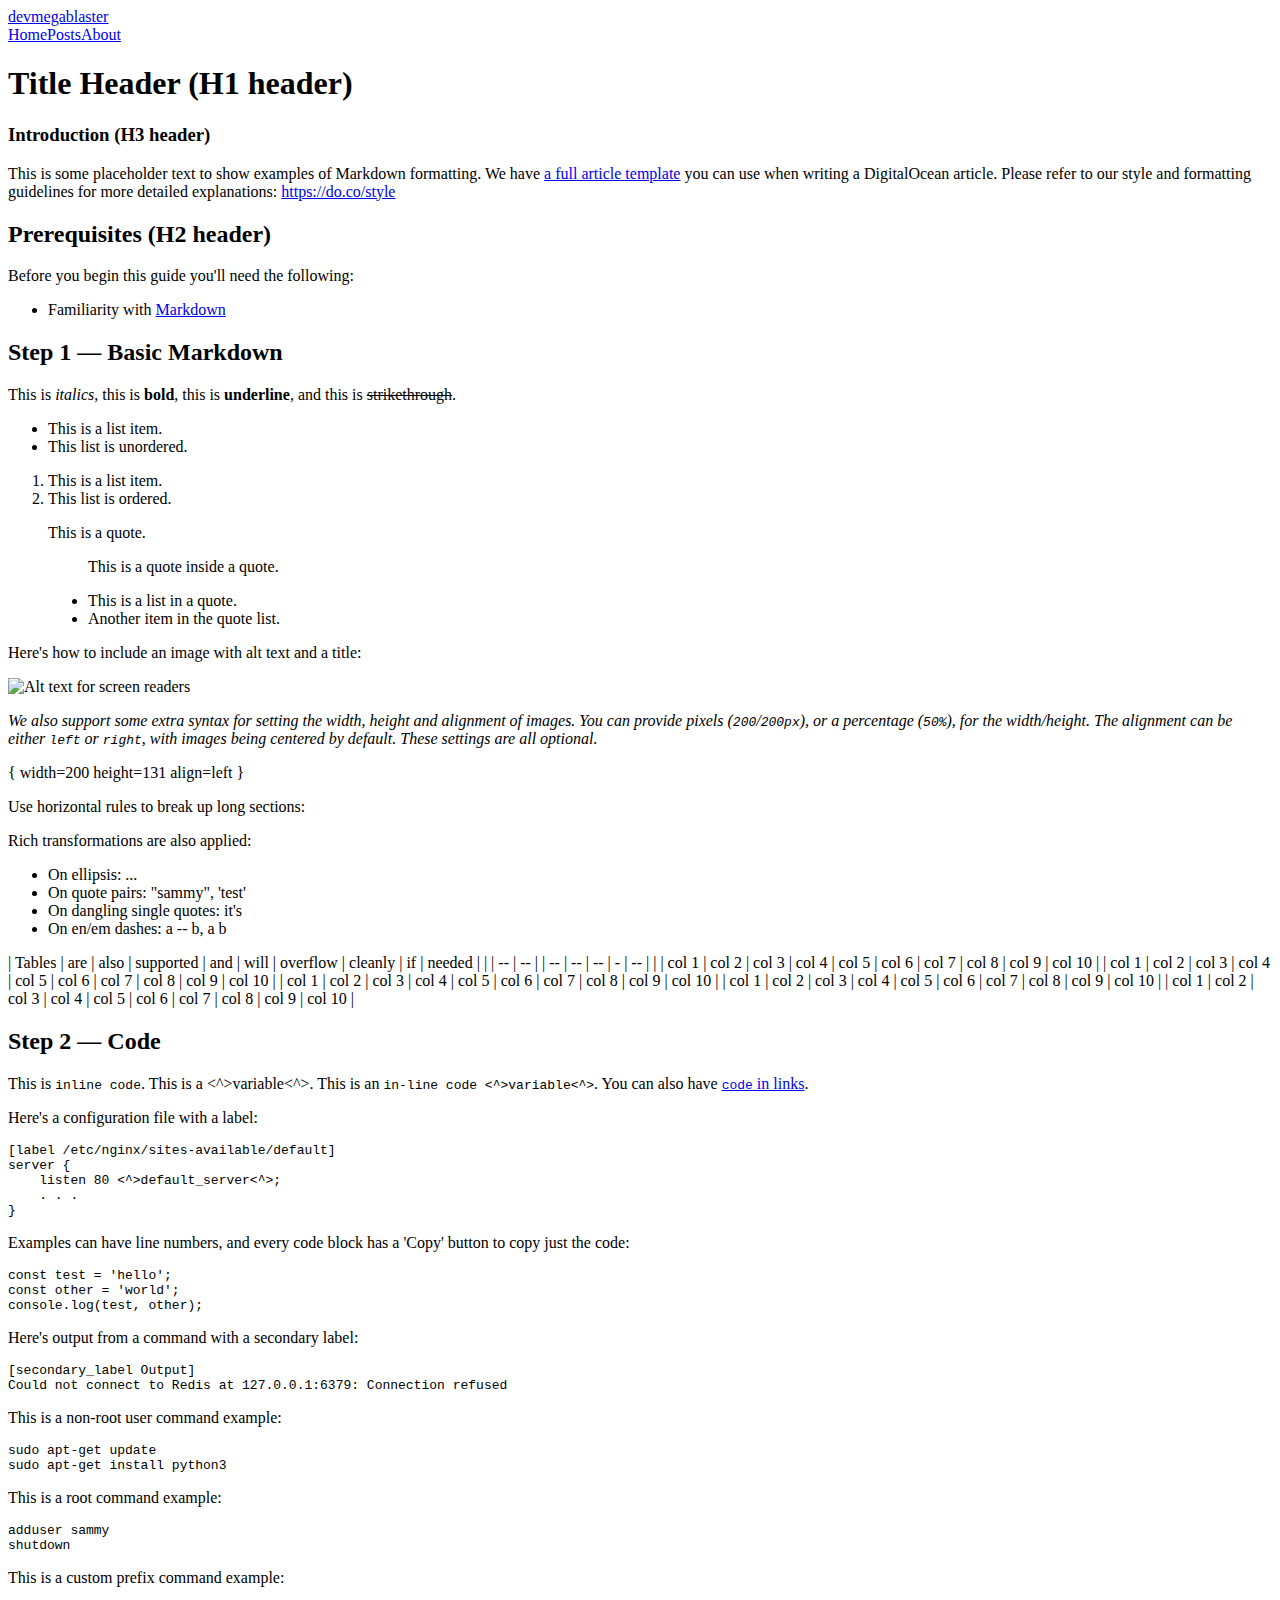
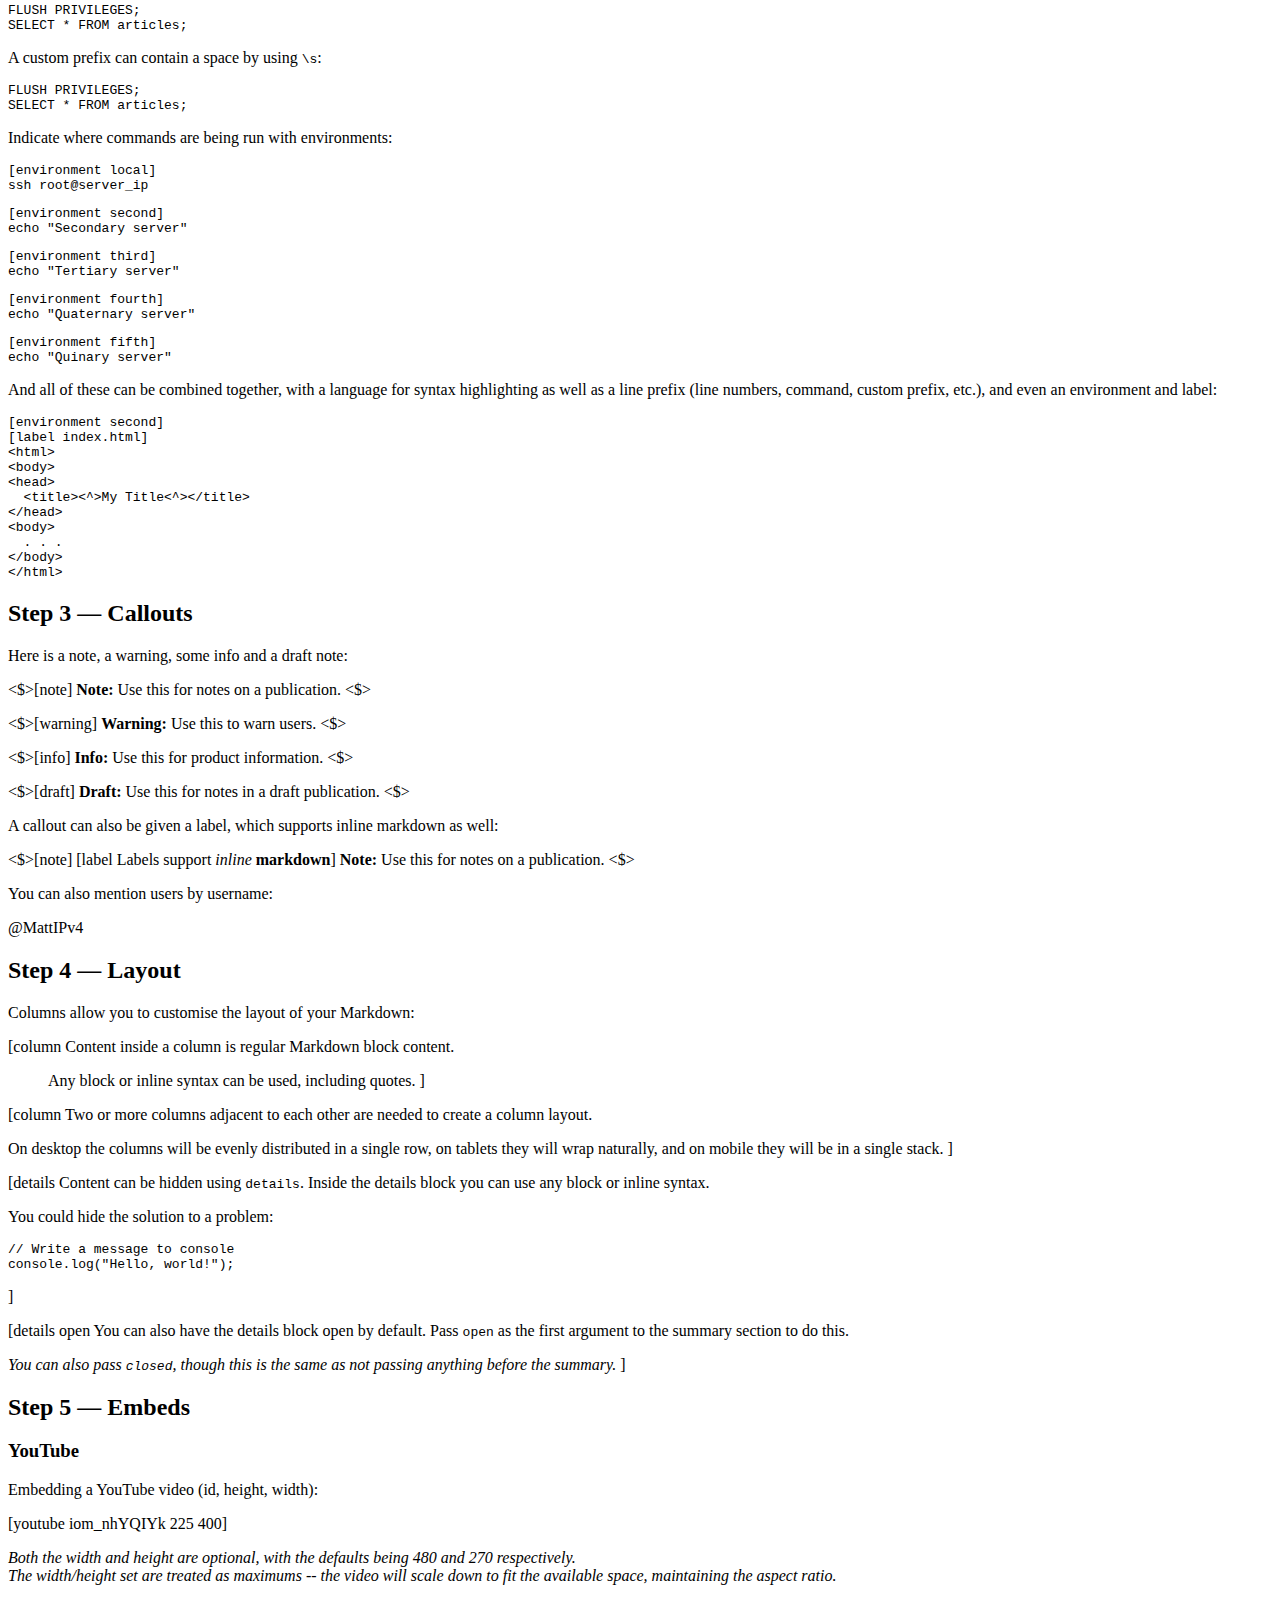
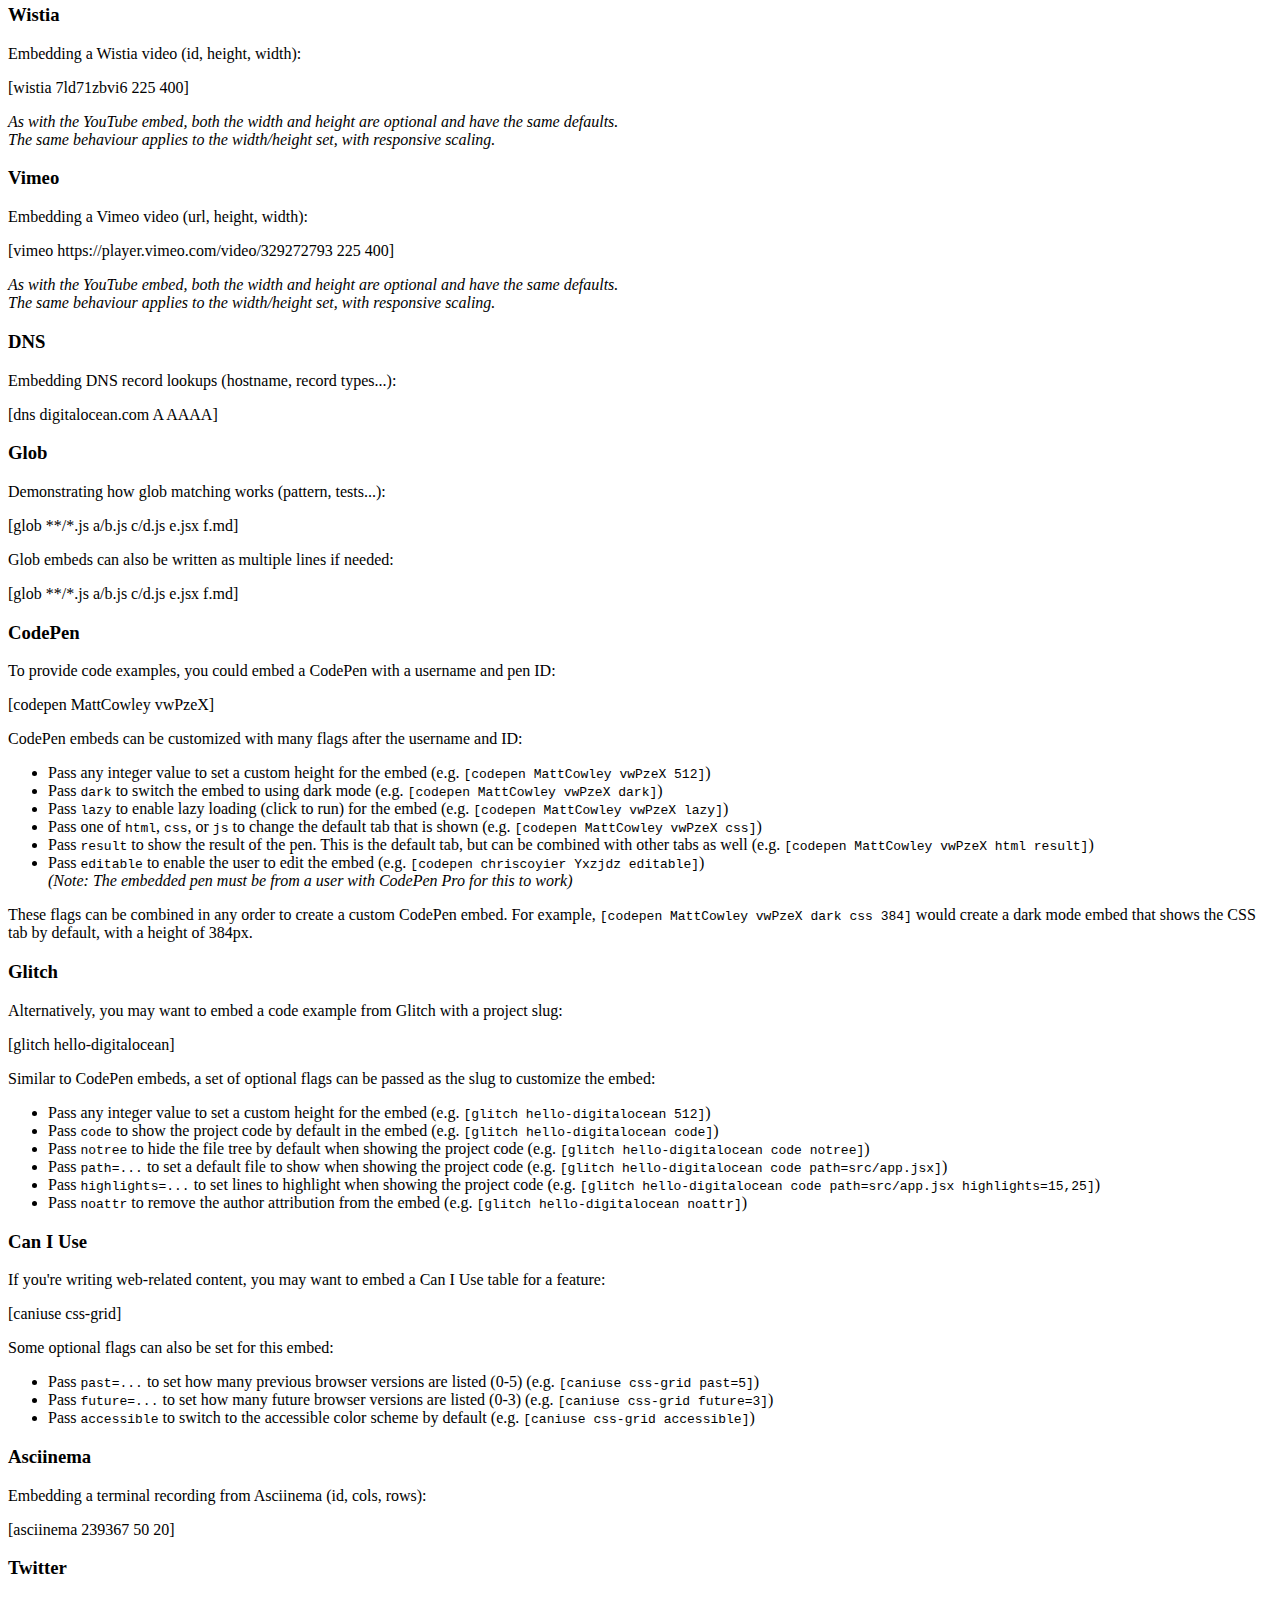
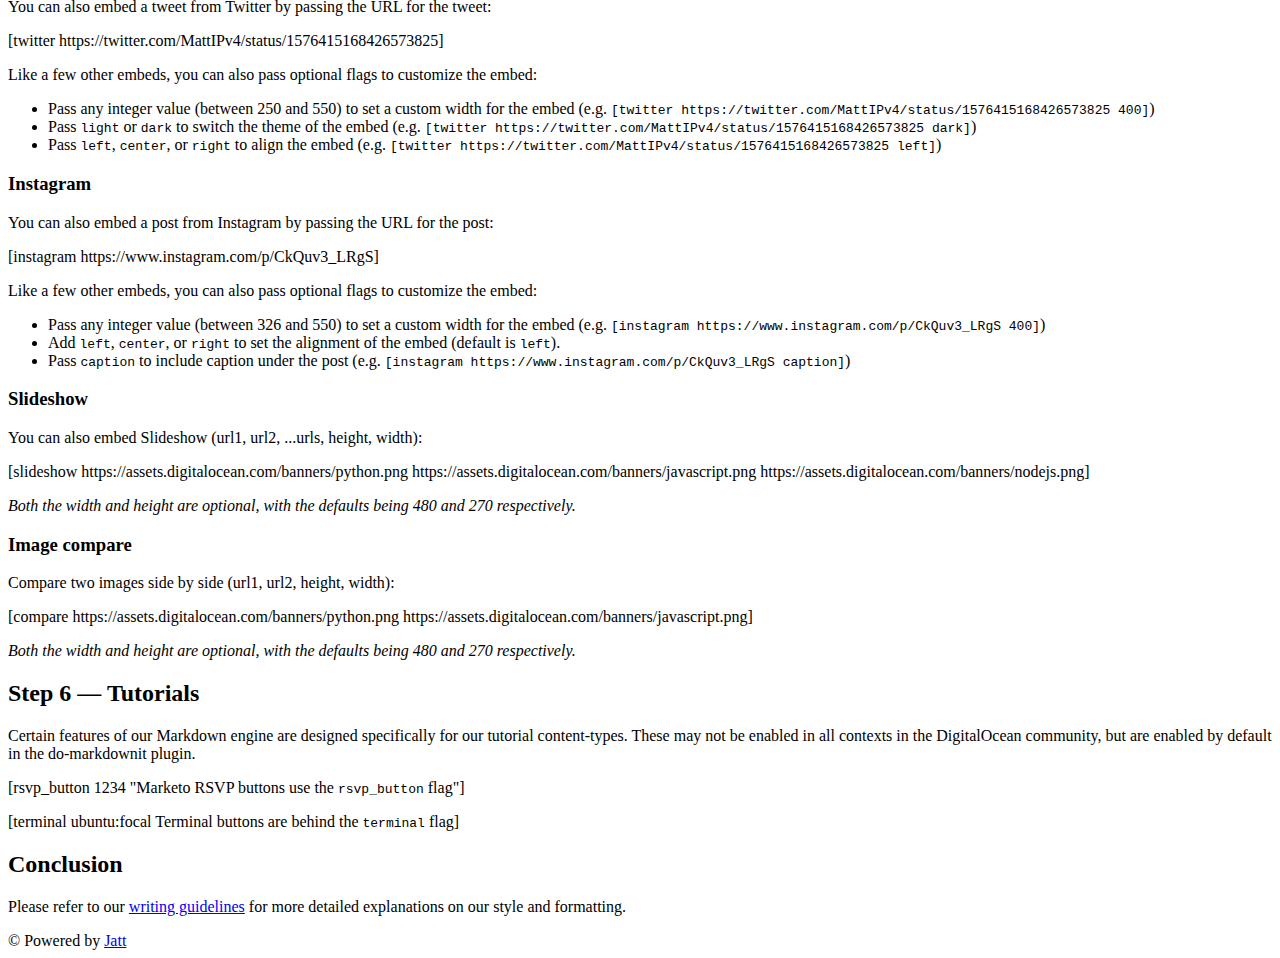
==== public/about.html @ e7dea2ad "feat: writer" ====
<html><head><title>devmegablaster | Ojas Tyagi</title><link rel="stylesheet" href="/style.css"><script src="https://cdn.tailwindcss.com"></script><link rel="stylesheet" href="https://cdnjs.cloudflare.com/ajax/libs/highlight.js/11.9.0/styles/github-dark.min.css"><script src="https://cdnjs.cloudflare.com/ajax/libs/highlight.js/11.9.0/highlight.min.js"></script><!-- and it's easy to individually load additional languages --><script src="https://cdnjs.cloudflare.com/ajax/libs/highlight.js/11.9.0/languages/go.min.js"></script><script>hljs.highlightAll();</script></head><body class="w-9/12 mx-auto h-screen flex flex-col"><div class="flex justify-between items-center pt-2"><div class="flex space-x-3 items-center"><a href="/" class="text-white text-2xl font-bold">devmegablaster</a></div><div class="flex justify-center items-center space-x-4"><a href="/" class="text-white text-base p-3 hover:underline underline-offset-2">Home</a><a href="/posts" class="text-white text-base p-3 hover:underline underline-offset-2">Posts</a><a href="/about" class="text-white text-base p-3 hover:underline underline-offset-2">About</a></div></div><div class="w-9/12 h-full mx-auto flex flex-col"><div><h1>Title Header (H1 header)</h1>
<h3>Introduction (H3 header)</h3>
<p>This is some placeholder text to show examples of Markdown formatting.
We have <a href="https://github.com/do-community/do-article-templates">a full article template</a> you can use when writing a DigitalOcean article.
Please refer to our style and formatting guidelines for more detailed explanations: <a href="https://do.co/style">https://do.co/style</a></p>
<h2>Prerequisites (H2 header)</h2>
<p>Before you begin this guide you'll need the following:</p>
<ul>
<li>Familiarity with <a href="https://daringfireball.net/projects/markdown/">Markdown</a></li>
</ul>
<h2>Step 1 — Basic Markdown</h2>
<p>This is <em>italics</em>, this is <strong>bold</strong>, this is <strong>underline</strong>, and this is <del>strikethrough</del>.</p>
<ul>
<li>This is a list item.</li>
<li>This list is unordered.</li>
</ul>
<ol>
<li>This is a list item.</li>
<li>This list is ordered.</li>
</ol>
<blockquote>
<p>This is a quote.</p>
<blockquote>
<p>This is a quote inside a quote.</p>
</blockquote>
<ul>
<li>This is a list in a quote.</li>
<li>Another item in the quote list.</li>
</ul>
</blockquote>
<p>Here's how to include an image with alt text and a title:</p>
<p><img src="https://assets.digitalocean.com/logos/DO_Logo_horizontal_blue.png" alt="Alt text for screen readers" title="DigitalOcean Logo"></p>
<p><em>We also support some extra syntax for setting the width, height and alignment of images. You can provide pixels (<code>200</code>/<code>200px</code>), or a percentage (<code>50%</code>), for the width/height. The alignment can be either <code>left</code> or <code>right</code>, with images being centered by default. These settings are all optional.</em></p>
<p><img src="https://assets.digitalocean.com/public/mascot.png" alt="">{ width=200 height=131 align=left }</p>
<p>Use horizontal rules to break up long sections:</p>
<p>Rich transformations are also applied:</p>
<ul>
<li>On ellipsis: ...</li>
<li>On quote pairs: &quot;sammy&quot;, 'test'</li>
<li>On dangling single quotes: it's</li>
<li>On en/em dashes: a -- b, a  b</li>
</ul>
<!-- raw HTML omitted -->
<p>| Tables | are   | also  | supported | and   | will  | overflow | cleanly | if    | needed |
|  | -- | -- |  | -- | -- | -- | - | -- |  |
| col 1  | col 2 | col 3 | col 4     | col 5 | col 6 | col 7    | col 8   | col 9 | col 10 |
| col 1  | col 2 | col 3 | col 4     | col 5 | col 6 | col 7    | col 8   | col 9 | col 10 |
| col 1  | col 2 | col 3 | col 4     | col 5 | col 6 | col 7    | col 8   | col 9 | col 10 |
| col 1  | col 2 | col 3 | col 4     | col 5 | col 6 | col 7    | col 8   | col 9 | col 10 |
| col 1  | col 2 | col 3 | col 4     | col 5 | col 6 | col 7    | col 8   | col 9 | col 10 |</p>
<h2>Step 2 — Code</h2>
<p>This is <code>inline code</code>. This is a &lt;^&gt;variable&lt;^&gt;. This is an <code>in-line code &lt;^&gt;variable&lt;^&gt;</code>. You can also have <a href="https://www.digitalocean.com"><code>code</code> in links</a>.</p>
<p>Here's a configuration file with a label:</p>
<pre><code class="language-nginx">[label /etc/nginx/sites-available/default]
server {
    listen 80 &lt;^&gt;default_server&lt;^&gt;;
    . . .
}
</code></pre>
<p>Examples can have line numbers, and every code block has a 'Copy' button to copy just the code:</p>
<pre><code class="language-line_numbers,js">const test = 'hello';
const other = 'world';
console.log(test, other);
</code></pre>
<p>Here's output from a command with a secondary label:</p>
<pre><code>[secondary_label Output]
Could not connect to Redis at 127.0.0.1:6379: Connection refused
</code></pre>
<p>This is a non-root user command example:</p>
<pre><code class="language-command">sudo apt-get update
sudo apt-get install python3
</code></pre>
<p>This is a root command example:</p>
<pre><code class="language-super_user">adduser sammy
shutdown
</code></pre>
<p>This is a custom prefix command example:</p>
<pre><code class="language-custom_prefix(mysql&gt;)">FLUSH PRIVILEGES;
SELECT * FROM articles;
</code></pre>
<p>A custom prefix can contain a space by using <code>\s</code>:</p>
<pre><code class="language-custom_prefix((my-server)\smysql&gt;)">FLUSH PRIVILEGES;
SELECT * FROM articles;
</code></pre>
<p>Indicate where commands are being run with environments:</p>
<pre><code class="language-command">[environment local]
ssh root@server_ip
</code></pre>
<pre><code class="language-command">[environment second]
echo &quot;Secondary server&quot;
</code></pre>
<pre><code class="language-command">[environment third]
echo &quot;Tertiary server&quot;
</code></pre>
<pre><code class="language-command">[environment fourth]
echo &quot;Quaternary server&quot;
</code></pre>
<pre><code class="language-command">[environment fifth]
echo &quot;Quinary server&quot;
</code></pre>
<p>And all of these can be combined together, with a language for syntax highlighting as well as a line prefix (line numbers, command, custom prefix, etc.), and even an environment and label:</p>
<pre><code class="language-line_numbers,html">[environment second]
[label index.html]
&lt;html&gt;
&lt;body&gt;
&lt;head&gt;
  &lt;title&gt;&lt;^&gt;My Title&lt;^&gt;&lt;/title&gt;
&lt;/head&gt;
&lt;body&gt;
  . . .
&lt;/body&gt;
&lt;/html&gt;
</code></pre>
<h2>Step 3 — Callouts</h2>
<p>Here is a note, a warning, some info and a draft note:</p>
<p>&lt;$&gt;[note]
<strong>Note:</strong> Use this for notes on a publication.
&lt;$&gt;</p>
<p>&lt;$&gt;[warning]
<strong>Warning:</strong> Use this to warn users.
&lt;$&gt;</p>
<p>&lt;$&gt;[info]
<strong>Info:</strong> Use this for product information.
&lt;$&gt;</p>
<p>&lt;$&gt;[draft]
<strong>Draft:</strong> Use this for notes in a draft publication.
&lt;$&gt;</p>
<p>A callout can also be given a label, which supports inline markdown as well:</p>
<p>&lt;$&gt;[note]
[label Labels support <em>inline</em> <strong>markdown</strong>]
<strong>Note:</strong> Use this for notes on a publication.
&lt;$&gt;</p>
<p>You can also mention users by username:</p>
<p>@MattIPv4</p>
<h2>Step 4 — Layout</h2>
<p>Columns allow you to customise the layout of your Markdown:</p>
<p>[column
Content inside a column is regular Markdown block content.</p>
<blockquote>
<p>Any block or inline syntax can be used, including quotes.
]</p>
</blockquote>
<p>[column
Two or more columns adjacent to each other are needed to create a column layout.</p>
<p>On desktop the columns will be evenly distributed in a single row, on tablets they will wrap naturally, and on mobile they will be in a single stack.
]</p>
<p>[details Content can be hidden using <code>details</code>.
Inside the details block you can use any block or inline syntax.</p>
<p>You could hide the solution to a problem:</p>
<pre><code class="language-js">// Write a message to console
console.log(&quot;Hello, world!&quot;);
</code></pre>
<p>]</p>
<p>[details open You can also have the details block open by default.
Pass <code>open</code> as the first argument to the summary section to do this.</p>
<p><em>You can also pass <code>closed</code>, though this is the same as not passing anything before the summary.</em>
]</p>
<h2>Step 5 — Embeds</h2>
<h3>YouTube</h3>
<p>Embedding a YouTube video (id, height, width):</p>
<p>[youtube iom_nhYQIYk 225 400]</p>
<p><em>Both the width and height are optional, with the defaults being 480 and 270 respectively.</em><br>
<em>The width/height set are treated as maximums -- the video will scale down to fit the available space, maintaining the aspect ratio.</em></p>
<h3>Wistia</h3>
<p>Embedding a Wistia video (id, height, width):</p>
<p>[wistia 7ld71zbvi6 225 400]</p>
<p><em>As with the YouTube embed, both the width and height are optional and have the same defaults.</em><br>
<em>The same behaviour applies to the width/height set, with responsive scaling.</em></p>
<h3>Vimeo</h3>
<p>Embedding a Vimeo video (url, height, width):</p>
<p>[vimeo https://player.vimeo.com/video/329272793 225 400]</p>
<p><em>As with the YouTube embed, both the width and height are optional and have the same defaults.</em><br>
<em>The same behaviour applies to the width/height set, with responsive scaling.</em></p>
<h3>DNS</h3>
<p>Embedding DNS record lookups (hostname, record types...):</p>
<p>[dns digitalocean.com A AAAA]</p>
<h3>Glob</h3>
<p>Demonstrating how glob matching works (pattern, tests...):</p>
<p>[glob **/*.js a/b.js c/d.js e.jsx f.md]</p>
<p>Glob embeds can also be written as multiple lines if needed:</p>
<p>[glob **/*.js
a/b.js
c/d.js
e.jsx
f.md]</p>
<h3>CodePen</h3>
<p>To provide code examples, you could embed a CodePen with a username and pen ID:</p>
<p>[codepen MattCowley vwPzeX]</p>
<p>CodePen embeds can be customized with many flags after the username and ID:</p>
<ul>
<li>Pass any integer value to set a custom height for the embed (e.g. <code>[codepen MattCowley vwPzeX 512]</code>)</li>
<li>Pass <code>dark</code> to switch the embed to using dark mode (e.g. <code>[codepen MattCowley vwPzeX dark]</code>)</li>
<li>Pass <code>lazy</code> to enable lazy loading (click to run) for the embed (e.g. <code>[codepen MattCowley vwPzeX lazy]</code>)</li>
<li>Pass one of <code>html</code>, <code>css</code>, or <code>js</code> to change the default tab that is shown (e.g. <code>[codepen MattCowley vwPzeX css]</code>)</li>
<li>Pass <code>result</code> to show the result of the pen. This is the default tab, but can be combined with other tabs as well (e.g. <code>[codepen MattCowley vwPzeX html result]</code>)</li>
<li>Pass <code>editable</code> to enable the user to edit the embed (e.g. <code>[codepen chriscoyier Yxzjdz editable]</code>)<br>
<em>(Note: The embedded pen must be from a user with CodePen Pro for this to work)</em></li>
</ul>
<p>These flags can be combined in any order to create a custom CodePen embed.
For example, <code>[codepen MattCowley vwPzeX dark css 384]</code> would create a dark mode embed that shows the CSS tab by default, with a height of 384px.</p>
<h3>Glitch</h3>
<p>Alternatively, you may want to embed a code example from Glitch with a project slug:</p>
<p>[glitch hello-digitalocean]</p>
<p>Similar to CodePen embeds, a set of optional flags can be passed as the slug to customize the embed:</p>
<ul>
<li>Pass any integer value to set a custom height for the embed (e.g. <code>[glitch hello-digitalocean 512]</code>)</li>
<li>Pass <code>code</code> to show the project code by default in the embed (e.g. <code>[glitch hello-digitalocean code]</code>)</li>
<li>Pass <code>notree</code> to hide the file tree by default when showing the project code (e.g. <code>[glitch hello-digitalocean code notree]</code>)</li>
<li>Pass <code>path=...</code> to set a default file to show when showing the project code (e.g. <code>[glitch hello-digitalocean code path=src/app.jsx]</code>)</li>
<li>Pass <code>highlights=...</code> to set lines to highlight when showing the project code (e.g. <code>[glitch hello-digitalocean code path=src/app.jsx highlights=15,25]</code>)</li>
<li>Pass <code>noattr</code> to remove the author attribution from the embed (e.g. <code>[glitch hello-digitalocean noattr]</code>)</li>
</ul>
<h3>Can I Use</h3>
<p>If you're writing web-related content, you may want to embed a Can I Use table for a feature:</p>
<p>[caniuse css-grid]</p>
<p>Some optional flags can also be set for this embed:</p>
<ul>
<li>Pass <code>past=...</code> to set how many previous browser versions are listed (0-5) (e.g. <code>[caniuse css-grid past=5]</code>)</li>
<li>Pass <code>future=...</code> to set how many future browser versions are listed (0-3) (e.g. <code>[caniuse css-grid future=3]</code>)</li>
<li>Pass <code>accessible</code> to switch to the accessible color scheme by default (e.g. <code>[caniuse css-grid accessible]</code>)</li>
</ul>
<h3>Asciinema</h3>
<p>Embedding a terminal recording from Asciinema (id, cols, rows):</p>
<p>[asciinema 239367 50 20]</p>
<h3>Twitter</h3>
<p>You can also embed a tweet from Twitter by passing the URL for the tweet:</p>
<p>[twitter https://twitter.com/MattIPv4/status/1576415168426573825]</p>
<p>Like a few other embeds, you can also pass optional flags to customize the embed:</p>
<ul>
<li>Pass any integer value (between 250 and 550) to set a custom width for the embed (e.g. <code>[twitter https://twitter.com/MattIPv4/status/1576415168426573825 400]</code>)</li>
<li>Pass <code>light</code> or <code>dark</code> to switch the theme of the embed (e.g. <code>[twitter https://twitter.com/MattIPv4/status/1576415168426573825 dark]</code>)</li>
<li>Pass <code>left</code>, <code>center</code>, or <code>right</code> to align the embed (e.g. <code>[twitter https://twitter.com/MattIPv4/status/1576415168426573825 left]</code>)</li>
</ul>
<h3>Instagram</h3>
<p>You can also embed a post from Instagram by passing the URL for the post:</p>
<p>[instagram https://www.instagram.com/p/CkQuv3_LRgS]</p>
<p>Like a few other embeds, you can also pass optional flags to customize the embed:</p>
<ul>
<li>Pass any integer value (between 326 and 550) to set a custom width for the embed (e.g. <code>[instagram https://www.instagram.com/p/CkQuv3_LRgS 400]</code>)</li>
<li>Add <code>left</code>, <code>center</code>, or <code>right</code> to set the alignment of the embed (default is <code>left</code>).</li>
<li>Pass <code>caption</code> to include caption under the post (e.g. <code>[instagram https://www.instagram.com/p/CkQuv3_LRgS caption]</code>)</li>
</ul>
<h3>Slideshow</h3>
<p>You can also embed Slideshow (url1, url2, ...urls, height, width):</p>
<p>[slideshow https://assets.digitalocean.com/banners/python.png https://assets.digitalocean.com/banners/javascript.png https://assets.digitalocean.com/banners/nodejs.png]</p>
<p><em>Both the width and height are optional, with the defaults being 480 and 270 respectively.</em></p>
<h3>Image compare</h3>
<p>Compare two images side by side (url1, url2, height, width):</p>
<p>[compare https://assets.digitalocean.com/banners/python.png https://assets.digitalocean.com/banners/javascript.png]</p>
<p><em>Both the width and height are optional, with the defaults being 480 and 270 respectively.</em></p>
<h2>Step 6 — Tutorials</h2>
<p>Certain features of our Markdown engine are designed specifically for our tutorial content-types.
These may not be enabled in all contexts in the DigitalOcean community, but are enabled by default in the do-markdownit plugin.</p>
<p>[rsvp_button 1234 &quot;Marketo RSVP buttons use the <code>rsvp_button</code> flag&quot;]</p>
<p>[terminal ubuntu:focal Terminal buttons are behind the <code>terminal</code> flag]</p>
<h2>Conclusion</h2>
<p>Please refer to our <a href="https://do.co/style">writing guidelines</a> for more detailed explanations on our style and formatting.</p>
</div></div><footer class="w-full text-white py-2 text-center">©	Powered by <a href="https://github.com/devmegablaster/jatt">Jatt</a></footer></body></html>
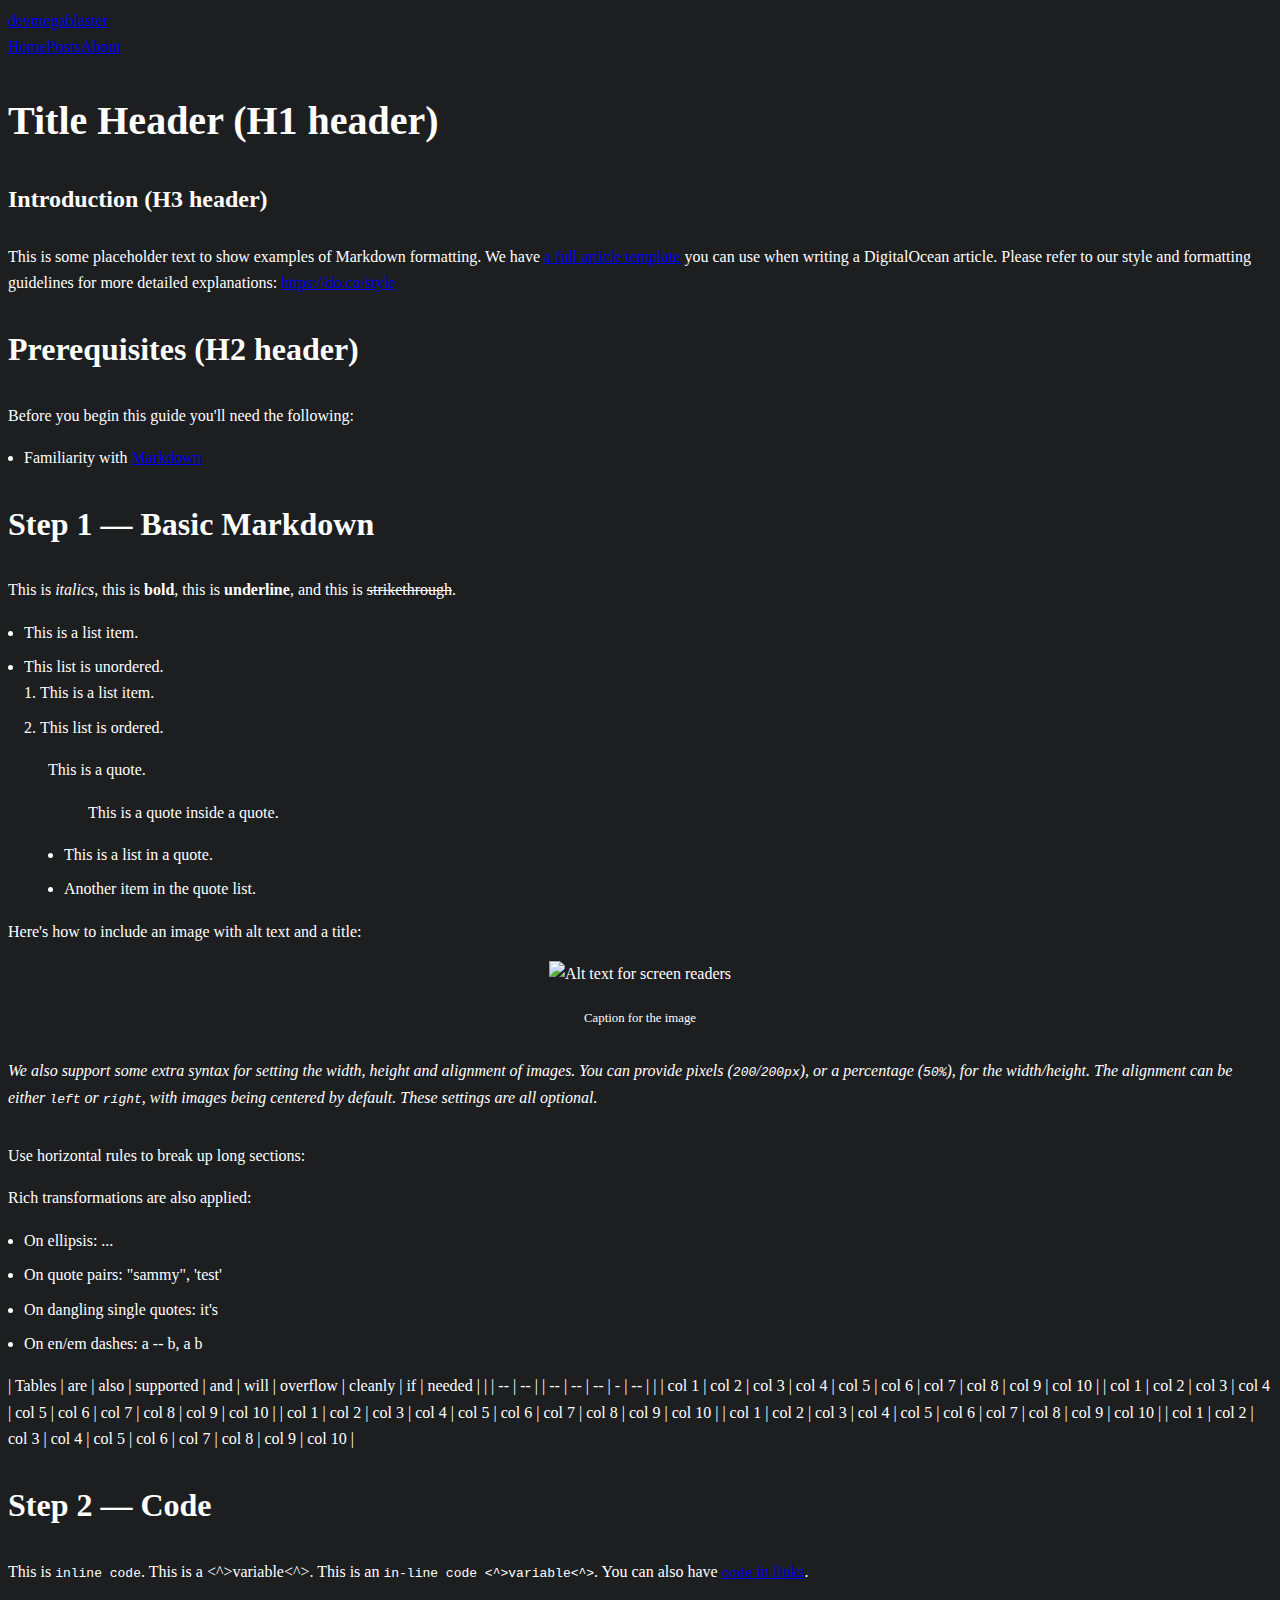
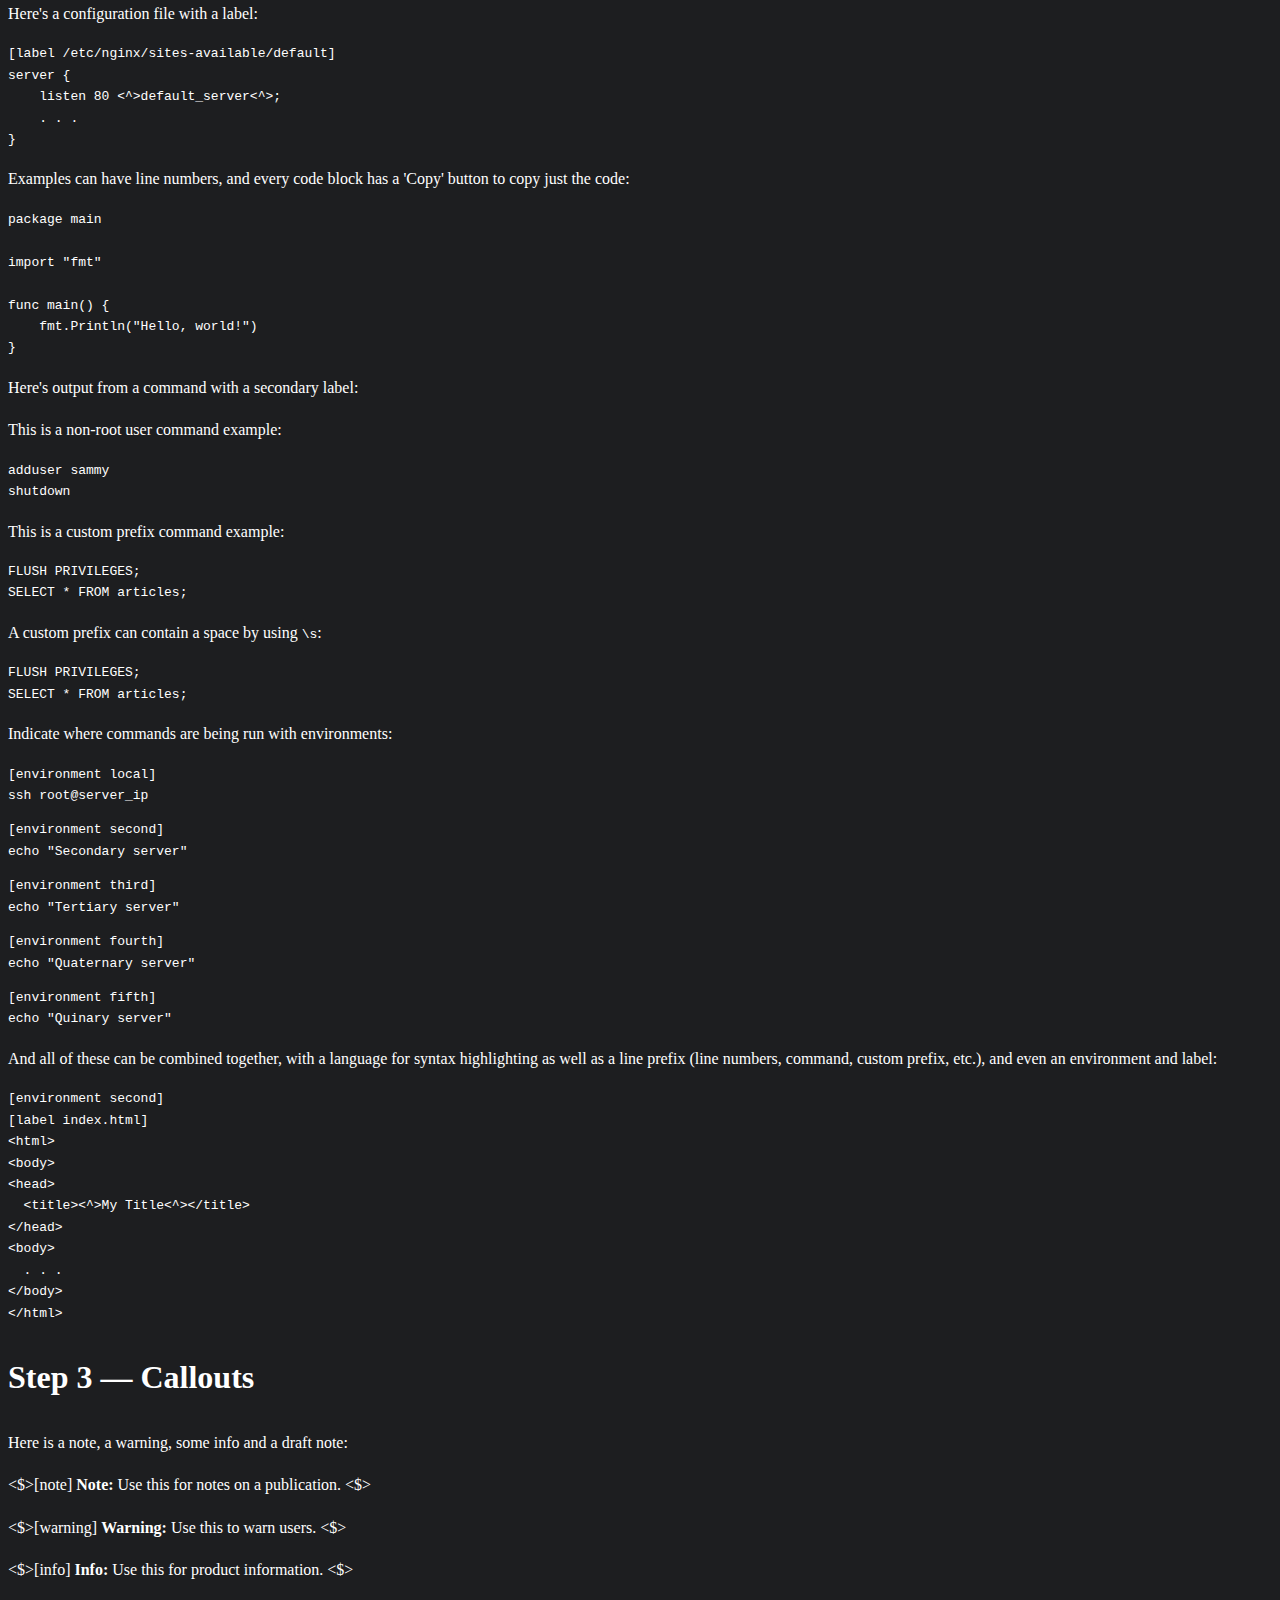
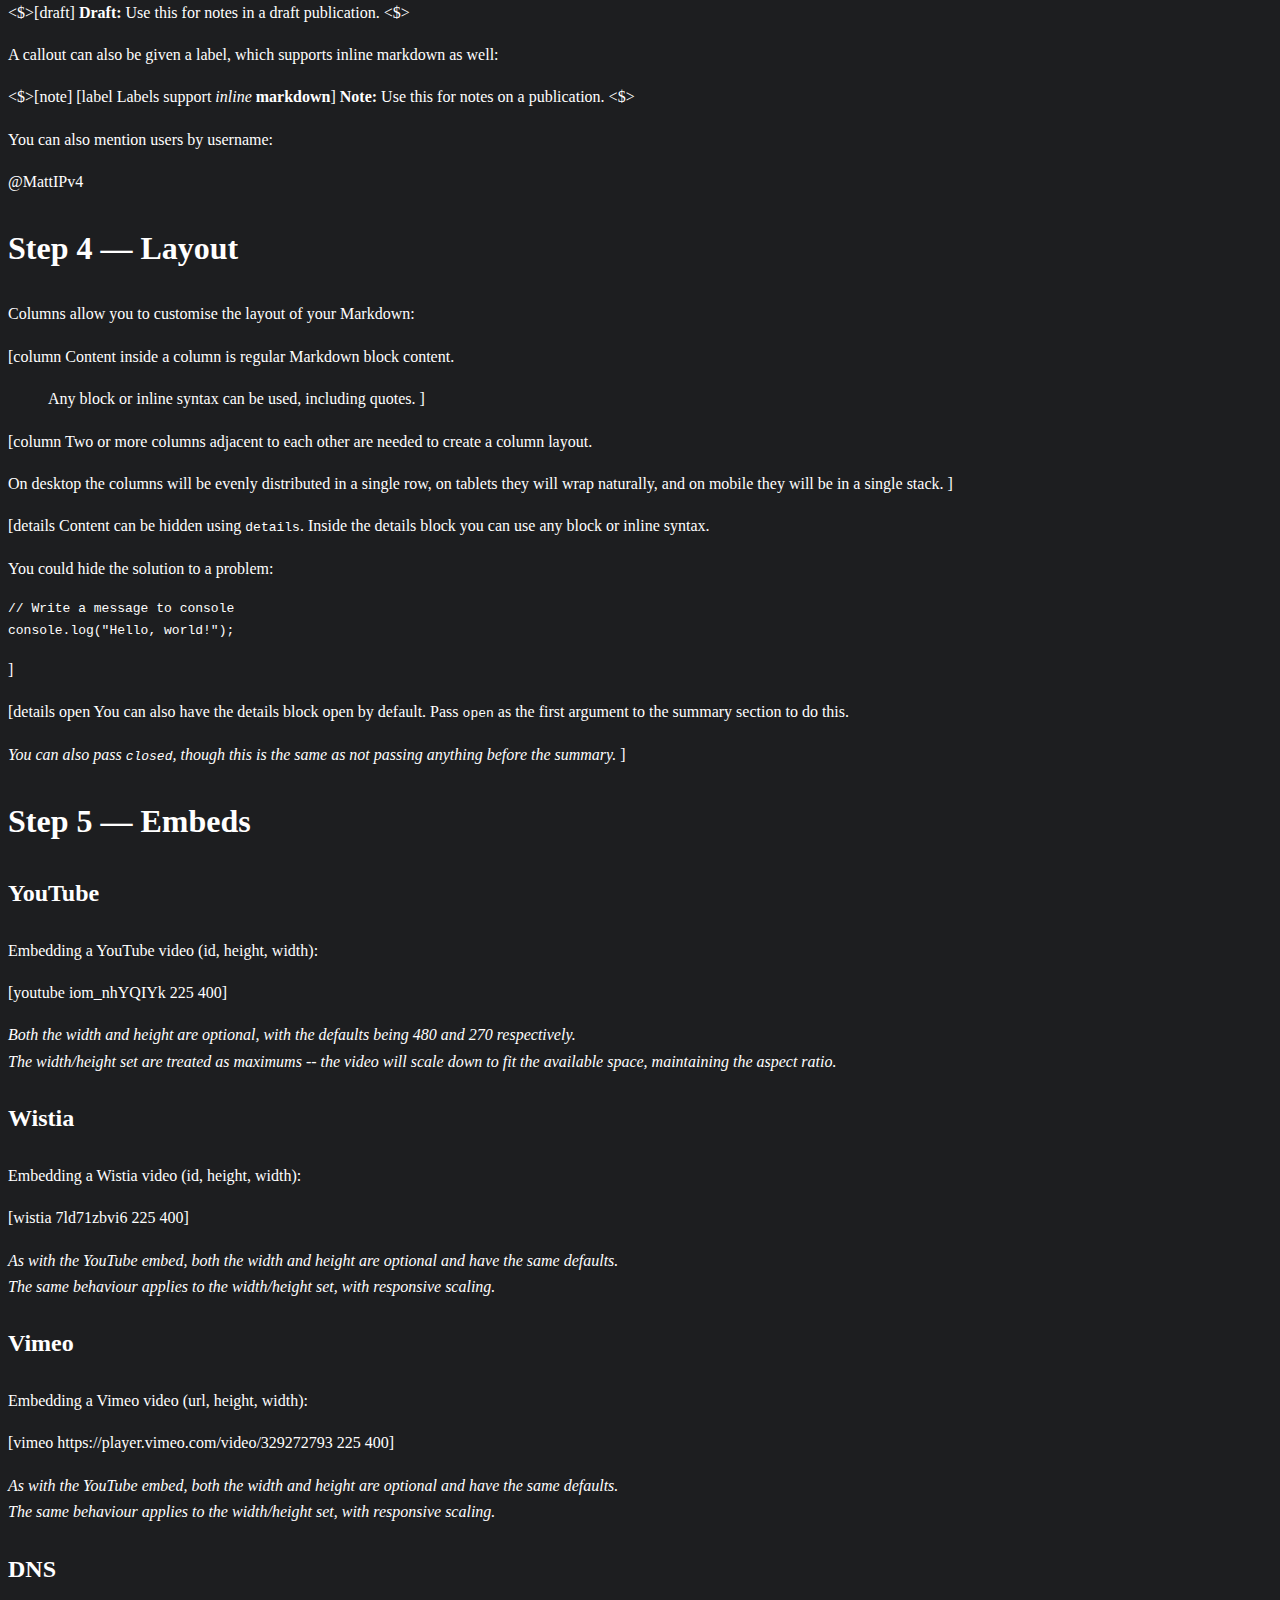
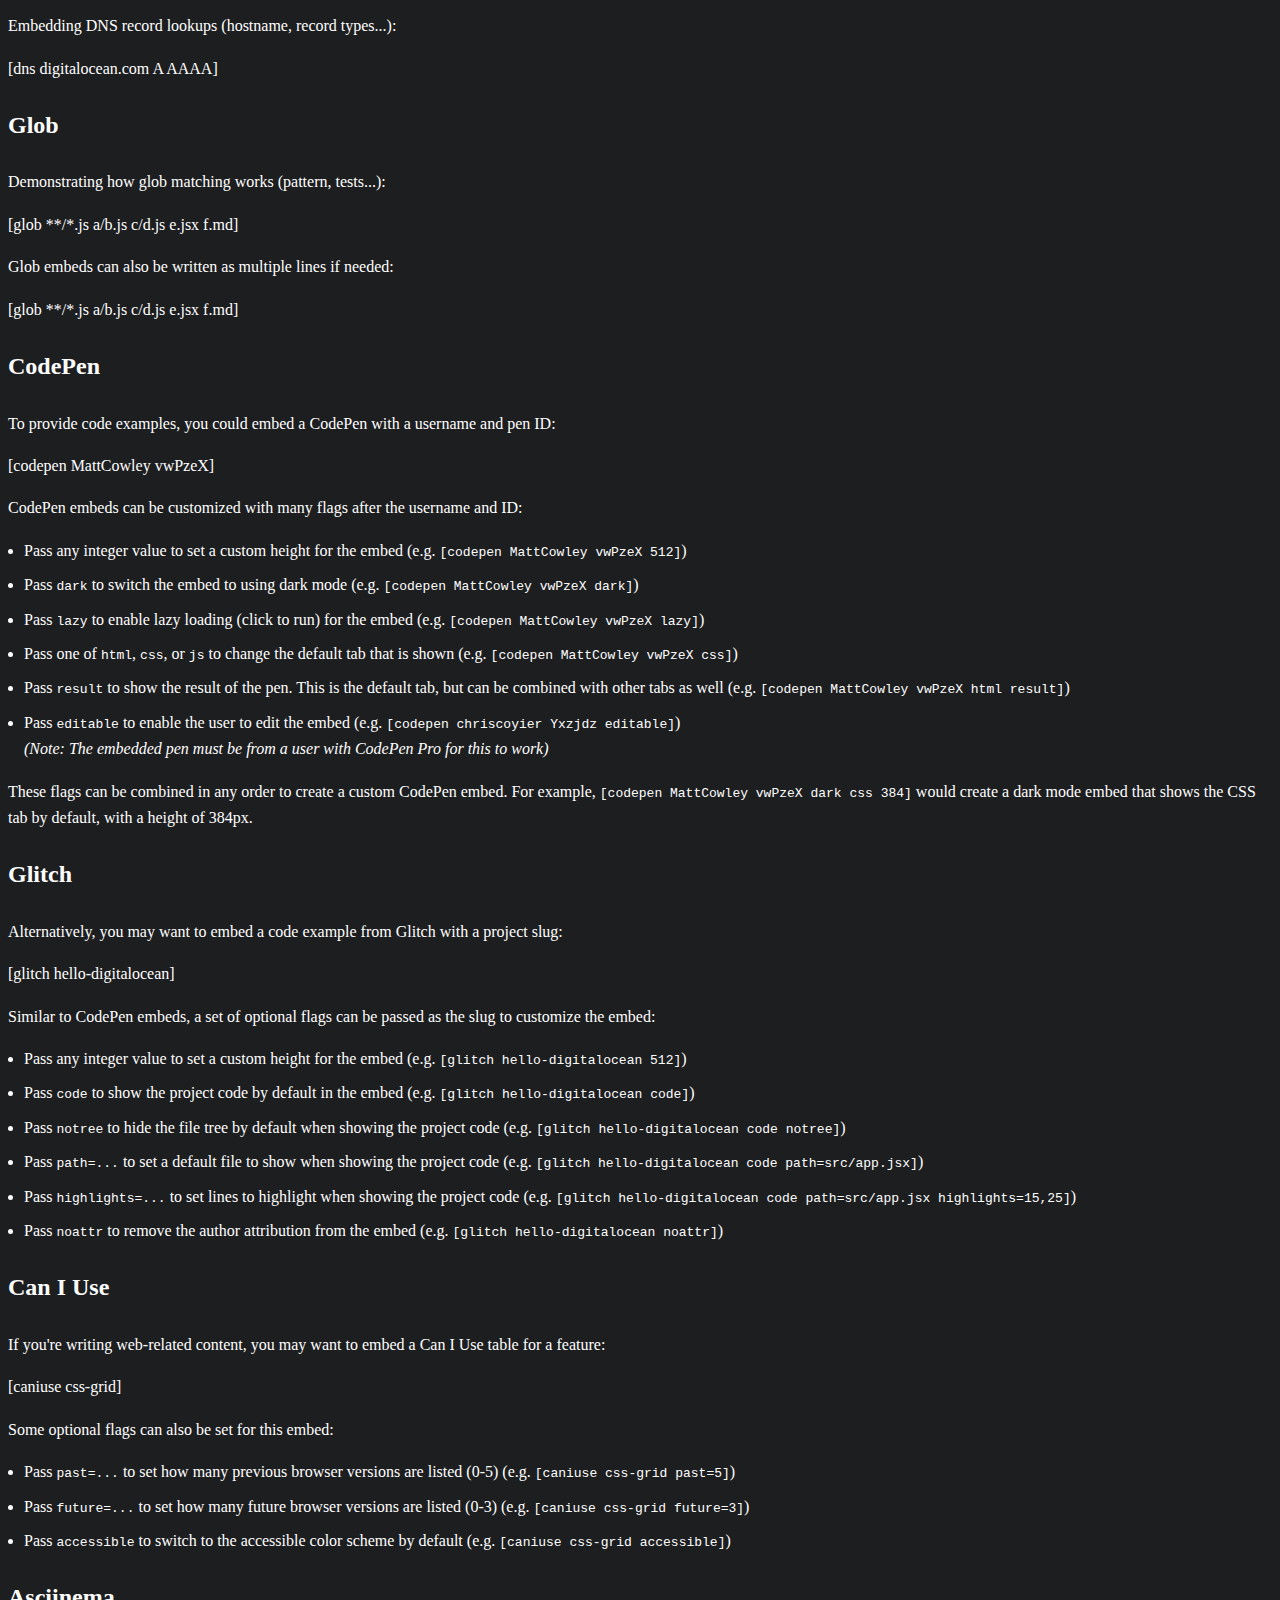
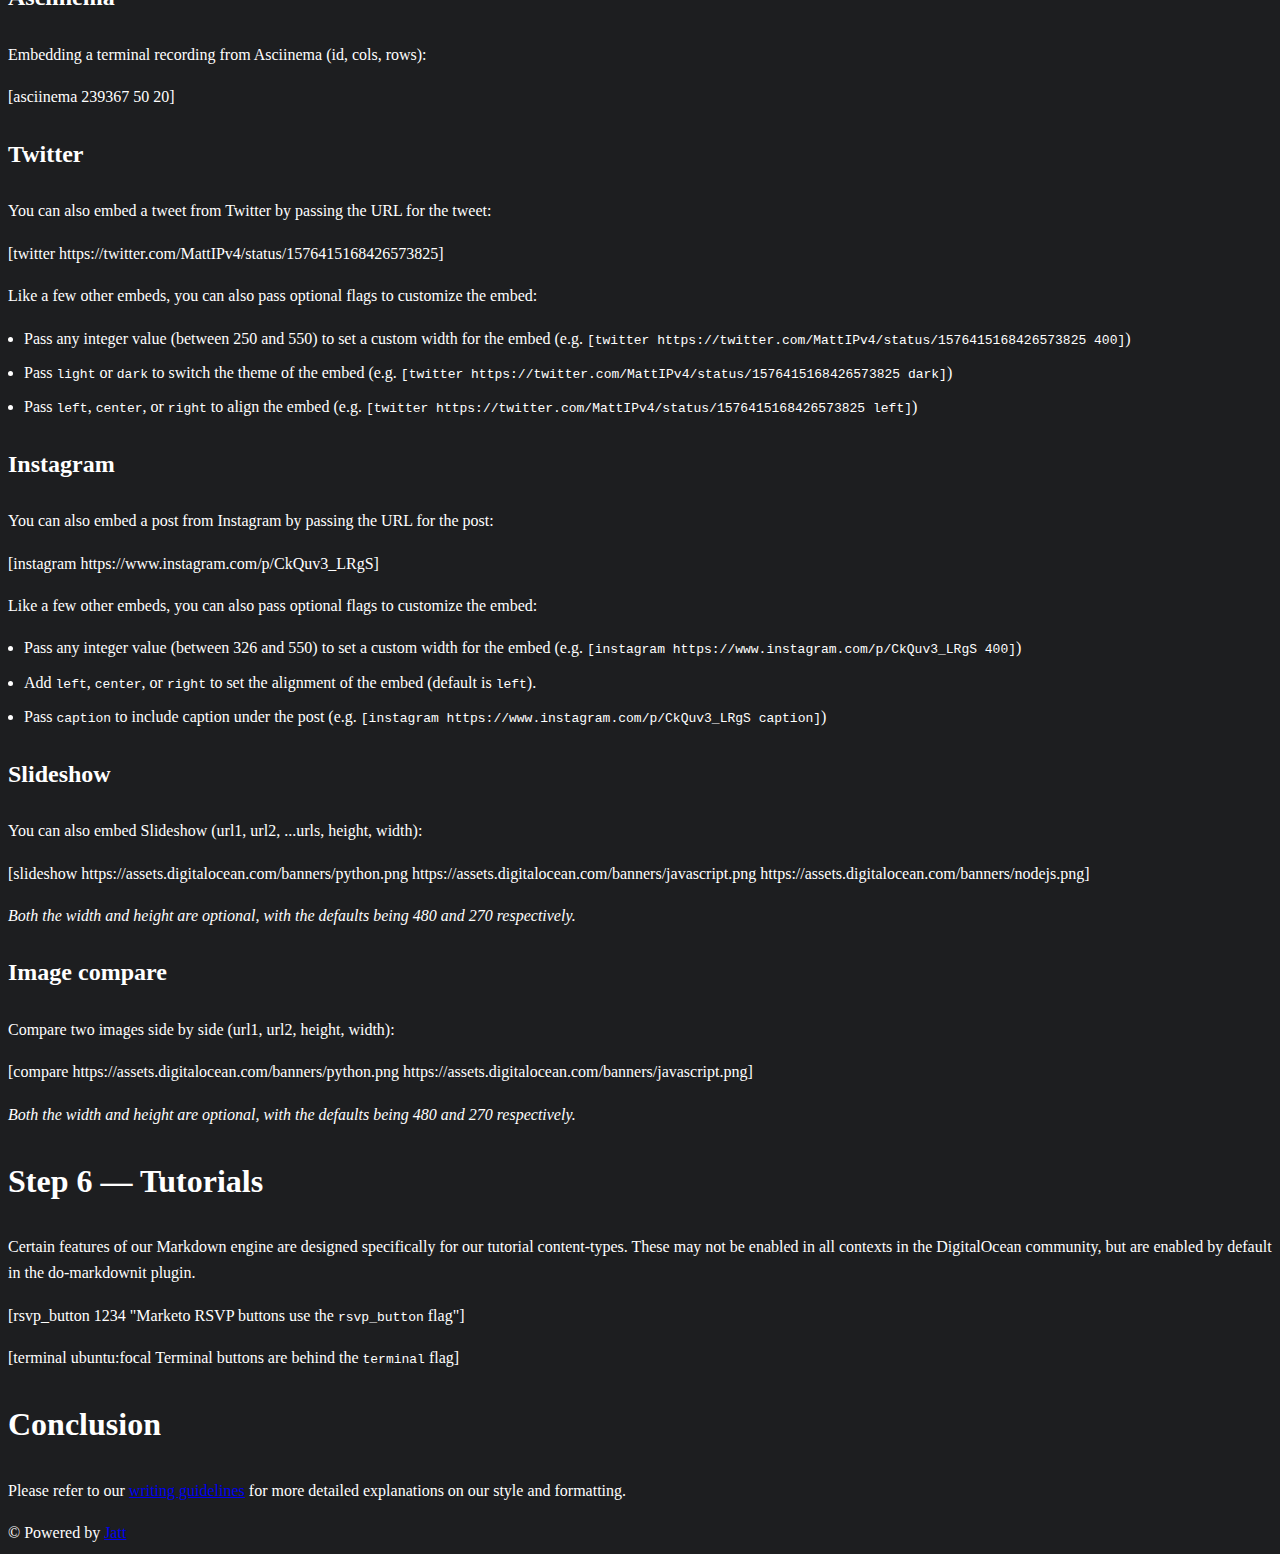
==== commit 74497d86: "feat: styling changes" ====
--- a/public/about.html
+++ b/public/about.html
@@ -1,4 +1,4 @@
-<html><head><title>devmegablaster | Ojas Tyagi</title><link rel="stylesheet" href="/style.css"><script src="https://cdn.tailwindcss.com"></script><link rel="stylesheet" href="https://cdnjs.cloudflare.com/ajax/libs/highlight.js/11.9.0/styles/github-dark.min.css"><script src="https://cdnjs.cloudflare.com/ajax/libs/highlight.js/11.9.0/highlight.min.js"></script><!-- and it's easy to individually load additional languages --><script src="https://cdnjs.cloudflare.com/ajax/libs/highlight.js/11.9.0/languages/go.min.js"></script><script>hljs.highlightAll();</script></head><body class="w-9/12 mx-auto h-screen flex flex-col"><div class="flex justify-between items-center pt-2"><div class="flex space-x-3 items-center"><a href="/" class="text-white text-2xl font-bold">devmegablaster</a></div><div class="flex justify-center items-center space-x-4"><a href="/" class="text-white text-base p-3 hover:underline underline-offset-2">Home</a><a href="/posts" class="text-white text-base p-3 hover:underline underline-offset-2">Posts</a><a href="/about" class="text-white text-base p-3 hover:underline underline-offset-2">About</a></div></div><div class="w-9/12 h-full mx-auto flex flex-col"><div><h1>Title Header (H1 header)</h1>
+<html><head><title>devmegablaster | Ojas Tyagi</title><link rel="stylesheet" href="/style.css"><script src="https://cdn.tailwindcss.com"></script><link rel="stylesheet" href="https://cdnjs.cloudflare.com/ajax/libs/highlight.js/11.9.0/styles/github-dark.min.css"><script src="https://cdnjs.cloudflare.com/ajax/libs/highlight.js/11.9.0/highlight.min.js"></script><!-- and it's easy to individually load additional languages --><script src="https://cdnjs.cloudflare.com/ajax/libs/highlight.js/11.9.0/languages/go.min.js"></script><script>hljs.highlightAll();</script></head><body class="w-9/12 mx-auto h-screen flex flex-col"><div class="flex md:flex-row flex-col justify-between items-center pt-2 pb-4"><div class="flex space-x-3 items-center"><a href="/" class="text-white text-2xl font-bold">devmegablaster</a></div><div class="flex justify-center items-center md:space-x-4 space-x-2"><a href="/" class="text-white text-base p-3 hover:underline underline-offset-2">Home</a><a href="/posts" class="text-white text-base p-3 hover:underline underline-offset-2">Posts</a><a href="/about" class="text-white text-base p-3 hover:underline underline-offset-2">About</a></div></div><div class="w-9/12 mx-auto"><link rel="stylesheet" href="style.css"><h1>Title Header (H1 header)</h1>
 <h3>Introduction (H3 header)</h3>
 <p>This is some placeholder text to show examples of Markdown formatting.
 We have <a href="https://github.com/do-community/do-article-templates">a full article template</a> you can use when writing a DigitalOcean article.
@@ -29,9 +29,14 @@
 </ul>
 </blockquote>
 <p>Here's how to include an image with alt text and a title:</p>
-<p><img src="https://assets.digitalocean.com/logos/DO_Logo_horizontal_blue.png" alt="Alt text for screen readers" title="DigitalOcean Logo"></p>
+<figure>
+<img src="https://assets.digitalocean.com/logos/DO_Logo_horizontal_blue.png" alt="Alt text for screen readers">
+<figcaption><p>Caption for the image</p></figcaption>
+</figure>
 <p><em>We also support some extra syntax for setting the width, height and alignment of images. You can provide pixels (<code>200</code>/<code>200px</code>), or a percentage (<code>50%</code>), for the width/height. The alignment can be either <code>left</code> or <code>right</code>, with images being centered by default. These settings are all optional.</em></p>
-<p><img src="https://assets.digitalocean.com/public/mascot.png" alt="">{ width=200 height=131 align=left }</p>
+<figure>
+<img src="https://assets.digitalocean.com/public/mascot.png" alt="">
+</figure>
 <p>Use horizontal rules to break up long sections:</p>
 <p>Rich transformations are also applied:</p>
 <ul>
@@ -58,48 +63,45 @@
 }
 </code></pre>
 <p>Examples can have line numbers, and every code block has a 'Copy' button to copy just the code:</p>
-<pre><code class="language-line_numbers,js">const test = 'hello';
-const other = 'world';
-console.log(test, other);
+<pre><code class="language-go">package main
+
+import &quot;fmt&quot;
+
+func main() {
+    fmt.Println(&quot;Hello, world!&quot;)
+}
 </code></pre>
 <p>Here's output from a command with a secondary label:</p>
-<pre><code>[secondary_label Output]
-Could not connect to Redis at 127.0.0.1:6379: Connection refused
-</code></pre>
 <p>This is a non-root user command example:</p>
-<pre><code class="language-command">sudo apt-get update
-sudo apt-get install python3
-</code></pre>
-<p>This is a root command example:</p>
-<pre><code class="language-super_user">adduser sammy
+<pre><code class="language-bash">adduser sammy
 shutdown
 </code></pre>
 <p>This is a custom prefix command example:</p>
-<pre><code class="language-custom_prefix(mysql&gt;)">FLUSH PRIVILEGES;
+<pre><code class="language-sql">FLUSH PRIVILEGES;
 SELECT * FROM articles;
 </code></pre>
 <p>A custom prefix can contain a space by using <code>\s</code>:</p>
-<pre><code class="language-custom_prefix((my-server)\smysql&gt;)">FLUSH PRIVILEGES;
+<pre><code class="language-sql">FLUSH PRIVILEGES;
 SELECT * FROM articles;
 </code></pre>
 <p>Indicate where commands are being run with environments:</p>
-<pre><code class="language-command">[environment local]
+<pre><code class="language-bash">[environment local]
 ssh root@server_ip
 </code></pre>
-<pre><code class="language-command">[environment second]
+<pre><code class="language-bash">[environment second]
 echo &quot;Secondary server&quot;
 </code></pre>
-<pre><code class="language-command">[environment third]
+<pre><code class="language-bash">[environment third]
 echo &quot;Tertiary server&quot;
 </code></pre>
-<pre><code class="language-command">[environment fourth]
+<pre><code class="language-bash">[environment fourth]
 echo &quot;Quaternary server&quot;
 </code></pre>
-<pre><code class="language-command">[environment fifth]
+<pre><code class="language-bash">[environment fifth]
 echo &quot;Quinary server&quot;
 </code></pre>
 <p>And all of these can be combined together, with a language for syntax highlighting as well as a line prefix (line numbers, command, custom prefix, etc.), and even an environment and label:</p>
-<pre><code class="language-line_numbers,html">[environment second]
+<pre><code class="language-html">[environment second]
 [label index.html]
 &lt;html&gt;
 &lt;body&gt;
@@ -255,4 +257,4 @@
 <p>[terminal ubuntu:focal Terminal buttons are behind the <code>terminal</code> flag]</p>
 <h2>Conclusion</h2>
 <p>Please refer to our <a href="https://do.co/style">writing guidelines</a> for more detailed explanations on our style and formatting.</p>
-</div></div><footer class="w-full text-white py-2 text-center">©	Powered by <a href="https://github.com/devmegablaster/jatt">Jatt</a></footer></body></html>+</div><footer class="w-full text-white py-2 text-center">©	Powered by <a href="https://github.com/devmegablaster/jatt">Jatt</a></footer></body></html>--- a/public/style.css
+++ b/public/style.css
@@ -0,0 +1,117 @@
+body {
+  background-color: #1D1E20;
+  color: #FFFFFF;
+  line-height: 1.65;
+}
+
+h1 {
+  font-size: 2.5rem;
+}
+
+h2 {
+  font-size: 2rem;
+}
+
+h3 {
+  font-size: 1.5rem;
+}
+
+h4 {
+  font-size: 1.25rem;
+}
+
+h5 {
+  font-size: 1rem;
+}
+
+ol {
+	padding: 0px 2px;
+	margin: 0;
+	padding-left: 1rem;
+}
+
+ol li {
+	list-style: decimal;
+	list-style-position: outside;
+	margin-left: 1em;
+	padding: 0;
+}
+
+ol li:not(:last-child) {
+	margin-bottom: 0.5rem;
+}
+
+ul {
+	margin: 0;
+	padding: 0;
+}
+
+ul li {
+	list-style-position: outside;
+	margin-left: 1em;
+}
+
+ul li:not(:last-child) {
+	margin-bottom: 0.5rem;
+}
+
+ul>li::marker {
+	color: var(--clr-grey);
+}
+
+a {
+  font-decoration: underline;
+}
+
+figure {
+  display: flex;
+  flex-direction: column;
+  align-items: center;
+  justify-content: center;
+  width: 100%;
+  margin: 1rem 0;
+}
+
+figcaption {
+  font-size: 0.8rem;
+  color: var(--clr-grey);
+  margin-top: 0.5rem;
+}
+
+image {
+  max-width: 70%; 
+  margin: auto;
+}
+
+.hljs {
+  display: block;
+  overflow-x: auto;
+  padding: 0.5em;
+  background: #1D1E20;
+}
+
+#discord-status {
+  display: flex;
+  align-items: center;
+  justify-content: center;
+  width: 1rem;
+  height: 1rem;
+  transition: all 0.35s;
+  overflow: hidden;
+}
+
+#discord-status:hover {
+  height: 1.8rem;
+}
+
+#discord-status-text {
+  white-space: nowrap;
+  width: fit-content;
+  padding: 1rem 0rem 1rem 0.2rem;
+  transform: translateY(1rem);
+}
+
+#discord-status:hover #discord-status-text {
+  color: white;
+  transform: translateY(0);
+}
